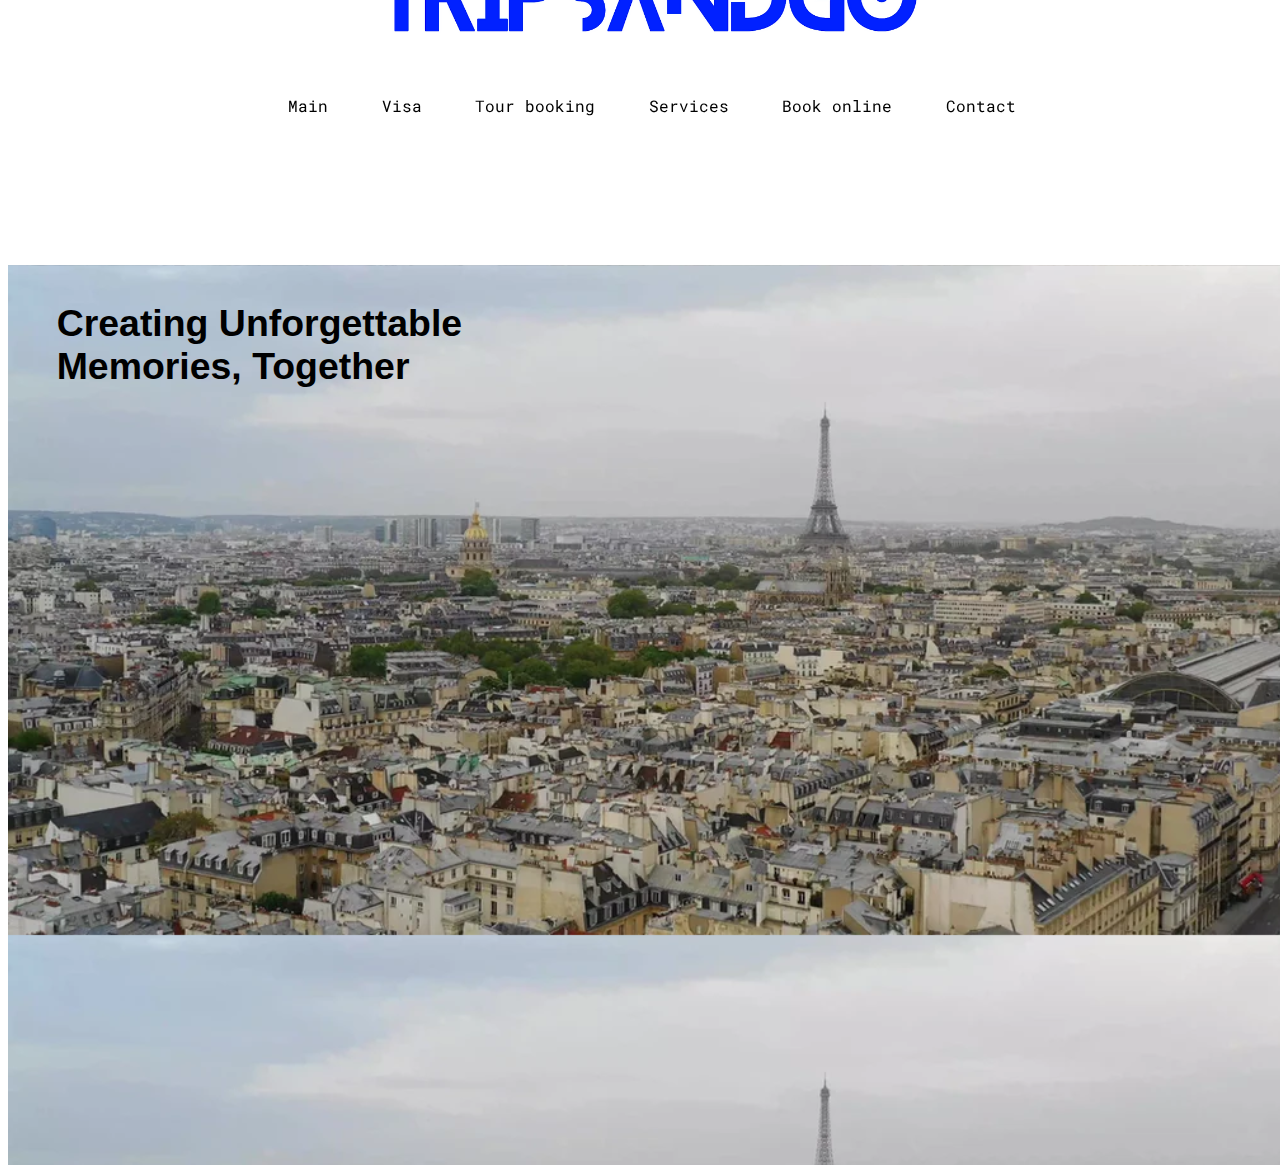
==== index.html @ 18a58eb0 "Tripsandgo" ====
<!DOCTYPE html>
<html lang="en">
<head>
    <meta charset="UTF-8">
    <meta name="viewport" content="width=device-width, initial-scale=1.0">
    <meta http-equiv="X-UA-Compatible" content="ie=edge">
    <meta name="description" content="Tripsandgo">
    <title>Tripsandgo</title>
    <link rel="apple-touch-icon" sizes="180x180" href="./apple-touch-icon.png">
    <link rel="icon" type="image/png" sizes="32x32" href="./favicon-32x32.png">
    <link rel="icon" type="image/png" sizes="16x16" href="./favicon-16x16.png">
    <link rel="manifest" href="./site.webmanifest">
    <link rel="stylesheet" href="./style.css">
</head>
<body>
    <header class="header">
        <div class="imagecontainer">
            <img src="./tripsandgo header.webp" alt="Tripsandgo" class="headerimage">
        </div>
        <nav class="nav">
            <ul class="nav-container">
                <li class="navitem"><a href="./index.html">Main</a></li>
                <li class="navitem"><a href="./pages/visa.html">Visa</a></li>
                <li class="navitem"><a href="./pages/tour-booking.html">Tour booking</a></li>
                <li class="navitem"><a href="./pages/services.html">Services</a></li>
                <li class="navitem"><a href="./pages/bookonline.html">Book online</a></li>
                <li class="navitem"><a href="./pages/contact.html">Contact</a></li>
            </ul>
        </nav>
    </header>
    <main>
        <div class="imagewrapper">
            <h3 class="motto">
                Creating Unforgettable <br>Memories, Together
            </h3>
            
        </div>

    </main>
    <footer></footer>
</body>
</html>
---- style.css ----
@import url('https://fonts.googleapis.com/css2?family=Roboto+Mono:wght@200&display=swap');
body {
    background-color:  #ffffff !important;
    font-family: 'Roboto Mono', monospace;
}
.headerimage{
    width: 50%;
}
.imagecontainer{
    display: flex;
    align-items: center;
    justify-content: center;
    margin-top: 1.2em;
}
.nav-container{
    display: flex;
    list-style-type: none;
    justify-content: space-between;
}
.navitem>a{
    text-decoration: none;
    color: #000000;
}
.nav{
    background-color: #fff;
    margin-top: 1em;
    margin-left: 15em;
    margin-right: 15em;
    padding: 0.01em;
    padding-right: 2em;
}
.header{
    position: fixed;
    z-index: 5;
    width: 100vw;
    display: flex;
    flex-direction: column;
    justify-content: center;
    align-self : center;
}
.imagewrapper{
    background-image: url("./11062b_28164e57dbd54cdf82d8d30d111ad663f000.webp");
    text-align: left; height: 100vh; width: 100% !important;
    background-size: contain;
    font-weight: 400; 
    font-size: 2em;
    font-family: Arial, Helvetica, sans-serif;
    position: absolute;
    top: 265px;
}
.motto{
    margin-left: 1.3em;
}
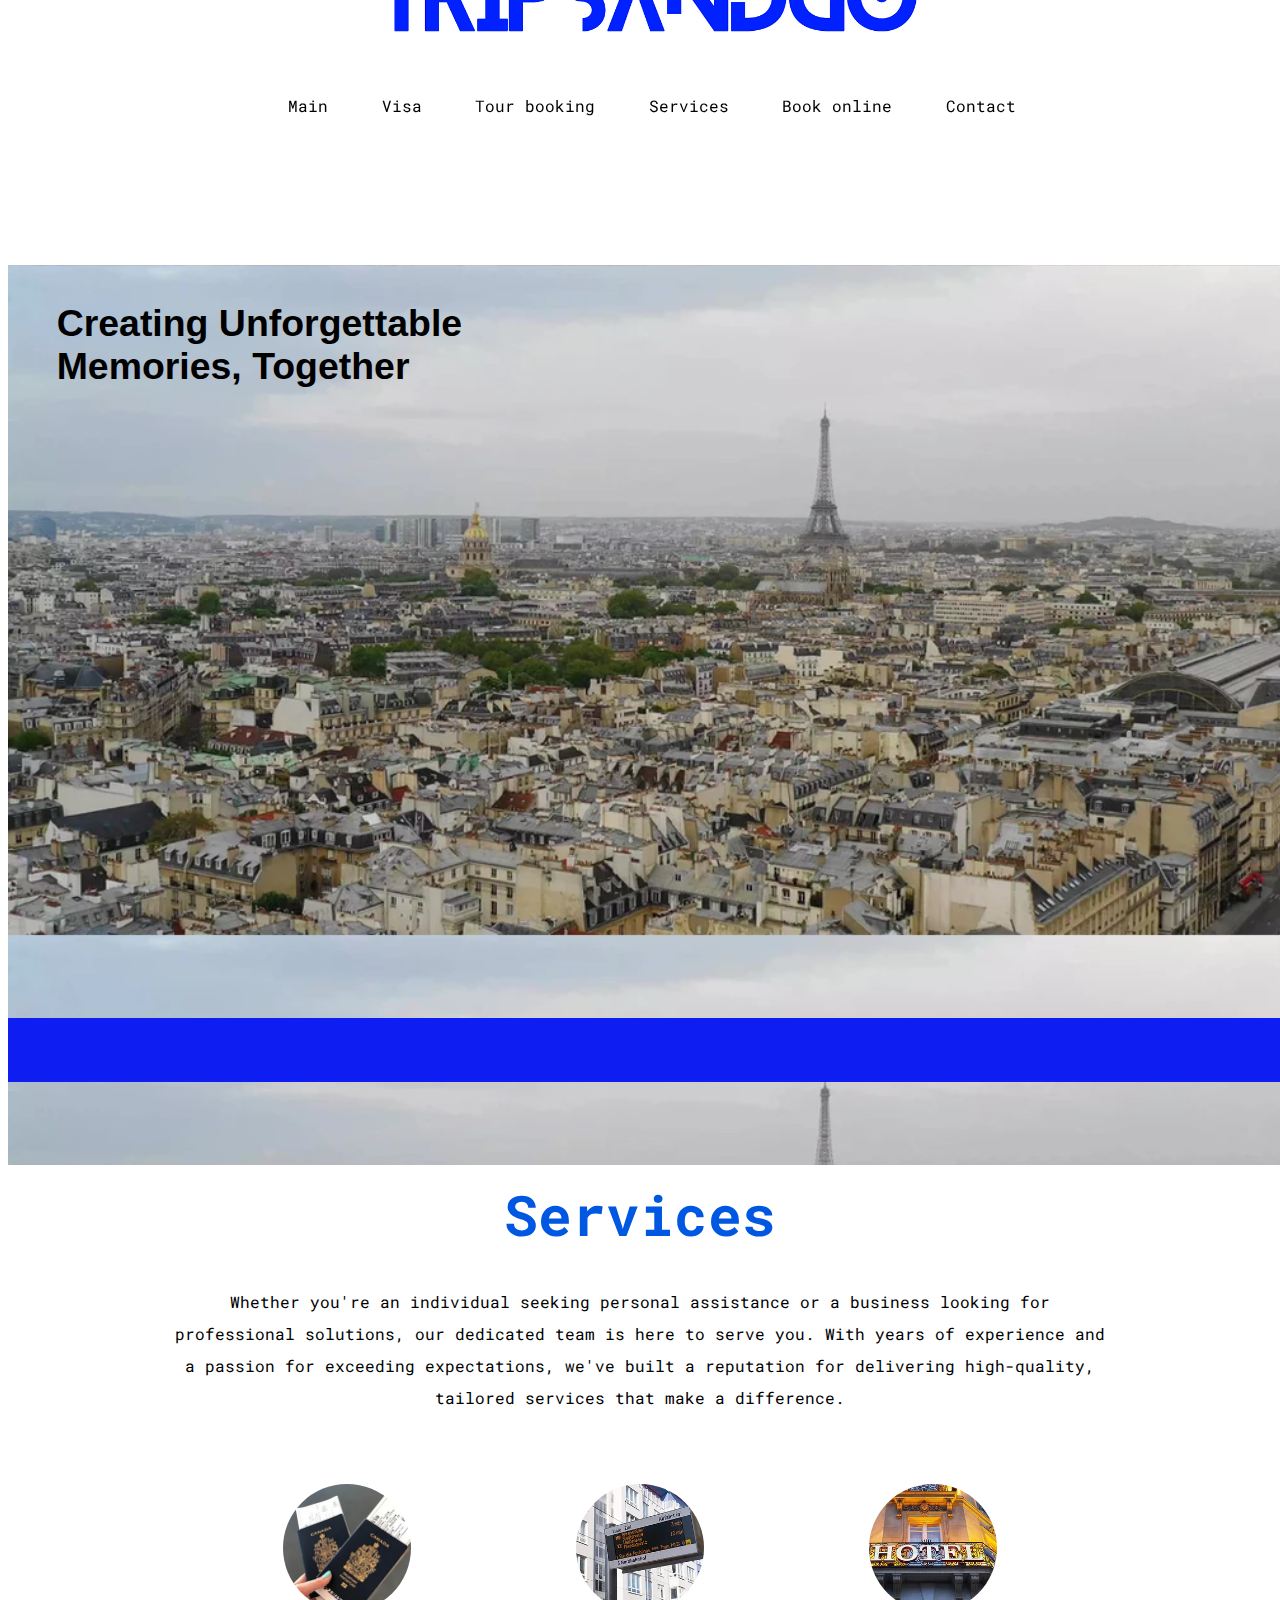
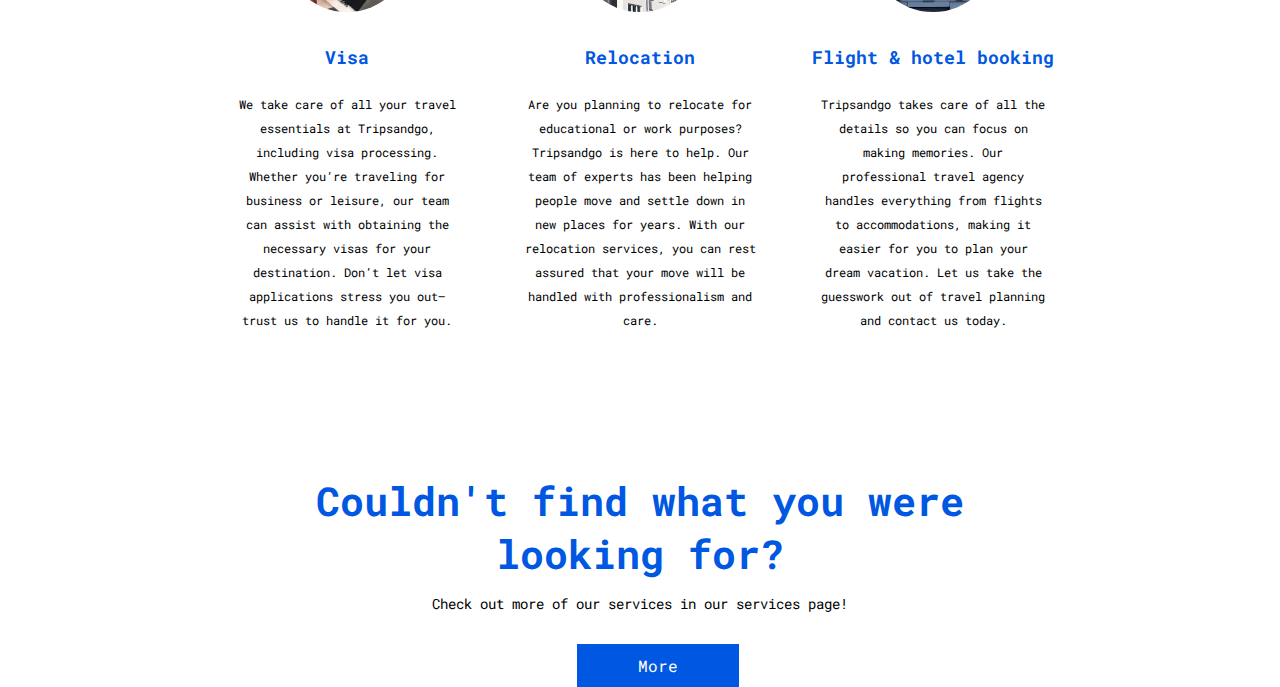
==== commit 601083a4: "tripsandgomainpage" ====
--- a/index.html
+++ b/index.html
@@ -1,42 +1,131 @@
 <!DOCTYPE html>
 <html lang="en">
-<head>
-    <meta charset="UTF-8">
-    <meta name="viewport" content="width=device-width, initial-scale=1.0">
-    <meta http-equiv="X-UA-Compatible" content="ie=edge">
-    <meta name="description" content="Tripsandgo">
+  <head>
+    <meta charset="UTF-8" />
+    <meta name="viewport" content="width=device-width, initial-scale=1.0" />
+    <meta http-equiv="X-UA-Compatible" content="ie=edge" />
+    <meta name="description" content="Tripsandgo" />
     <title>Tripsandgo</title>
-    <link rel="apple-touch-icon" sizes="180x180" href="./apple-touch-icon.png">
-    <link rel="icon" type="image/png" sizes="32x32" href="./favicon-32x32.png">
-    <link rel="icon" type="image/png" sizes="16x16" href="./favicon-16x16.png">
-    <link rel="manifest" href="./site.webmanifest">
-    <link rel="stylesheet" href="./style.css">
-</head>
-<body>
+    <link
+      rel="apple-touch-icon"
+      sizes="180x180"
+      href="./apple-touch-icon.png"
+    />
+    <link
+      rel="icon"
+      type="image/png"
+      sizes="32x32"
+      href="./favicon-32x32.png"
+    />
+    <link
+      rel="icon"
+      type="image/png"
+      sizes="16x16"
+      href="./favicon-16x16.png"
+    />
+    <link rel="manifest" href="./site.webmanifest" />
+    <link rel="stylesheet" href="./style.css" />
+  </head>
+  <body>
     <header class="header">
-        <div class="imagecontainer">
-            <img src="./tripsandgo header.webp" alt="Tripsandgo" class="headerimage">
-        </div>
-        <nav class="nav">
-            <ul class="nav-container">
-                <li class="navitem"><a href="./index.html">Main</a></li>
-                <li class="navitem"><a href="./pages/visa.html">Visa</a></li>
-                <li class="navitem"><a href="./pages/tour-booking.html">Tour booking</a></li>
-                <li class="navitem"><a href="./pages/services.html">Services</a></li>
-                <li class="navitem"><a href="./pages/bookonline.html">Book online</a></li>
-                <li class="navitem"><a href="./pages/contact.html">Contact</a></li>
-            </ul>
-        </nav>
+      <div class="imagecontainer">
+        <img
+          src="./tripsandgo header.webp"
+          alt="Tripsandgo"
+          class="headerimage"
+        />
+      </div>
+      <nav class="nav">
+        <ul class="nav-container">
+          <li class="navitem"><a href="./index.html">Main</a></li>
+          <li class="navitem"><a href="./pages/visa.html">Visa</a></li>
+          <li class="navitem">
+            <a href="./pages/tour-booking.html">Tour booking</a>
+          </li>
+          <li class="navitem"><a href="./pages/services.html">Services</a></li>
+          <li class="navitem">
+            <a href="./pages/bookonline.html">Book online</a>
+          </li>
+          <li class="navitem"><a href="./pages/contact.html">Contact</a></li>
+        </ul>
+      </nav>
     </header>
     <main>
-        <div class="imagewrapper">
-            <h3 class="motto">
-                Creating Unforgettable <br>Memories, Together
-            </h3>
-            
+      <div class="imagewrapper">
+        <h3 class="motto">Creating Unforgettable <br />Memories, Together</h3>
+      </div>
+      <div class="blueline"></div>
+      <section class="servicessection">
+        <h1 class="Servicessectionheader">Services</h1>
+        <p class="Servicetext">
+          Whether you're an individual seeking personal assistance or a business
+          looking for professional solutions, our dedicated team is here to
+          serve you. With years of experience and a passion for exceeding
+          expectations, we've built a reputation for delivering high-quality,
+          tailored services that make a difference.
+        </p>
+        <div class="servicescontainer">
+          <div>
+            <a href="./pages/visa.html">
+              <img
+                src="./images/mainpagepics/VISAImage by Jaimie Harmsen.webp"
+                alt="mainpagepics"
+                class="mainpagepics"
+              />
+              <p class="servicelink">Visa</p>
+            </a>
+            <p class="visatext">
+              We take care of all your travel essentials at Tripsandgo,
+              including visa processing. Whether you’re traveling for business
+              or leisure, our team can assist with obtaining the necessary visas
+              for your destination. Don’t let visa applications stress you
+              out—trust us to handle it for you.
+            </p>
+          </div>
+          <div>
+            <a href="./pages/relocation.html">
+              <img
+                src="./images/mainpagepics/RELOCATION Image by Sangga Rima Roman Selia.webp"
+                alt="mainpagepics"
+                class="mainpagepics"
+              />
+              <p class="servicelink">Relocation</p>
+            </a>
+            <p class="visatext">
+              Are you planning to relocate for educational or work purposes?
+              Tripsandgo is here to help. Our team of experts has been helping
+              people move and settle down in new places for years. With our
+              relocation services, you can rest assured that your move will be
+              handled with professionalism and care.
+            </p>
+          </div>
+          <div>
+            <a href="./pages/Flight & hotel booking.html">
+              <img
+                src="./images/mainpagepics/FLIGHT&Hotel Exterior.webp"
+                alt="mainpagepics"
+                class="mainpagepics"
+              />
+              <p class="servicelink">Flight & hotel booking</p>
+            </a>
+            <p class="visatext">
+              Tripsandgo takes care of all the details so you can focus on
+              making memories. Our professional travel agency handles everything
+              from flights to accommodations, making it easier for you to plan
+              your dream vacation. Let us take the guesswork out of travel
+              planning and contact us today.
+            </p>
+          </div>
         </div>
-
+      </section>
+      <section class="sectionc">
+        <h1 class="sectioncheader">Couldn't find what you were looking for?</h1>
+        <p class="sectionctext">
+            Check out more of our services in our services page!
+        </p>
+        <a href="https://www.tripsandgo.com/services" class="sectioncbutton">More</a>
+      </section>
     </main>
     <footer></footer>
-</body>
-</html>+  </body>
+</html>
--- a/style.css
+++ b/style.css
@@ -1,4 +1,8 @@
 @import url('https://fonts.googleapis.com/css2?family=Roboto+Mono:wght@200&display=swap');
+.header{
+    position: relative;
+}
+
 body {
     background-color:  #ffffff !important;
     font-family: 'Roboto Mono', monospace;
@@ -50,4 +54,93 @@
 }
 .motto{
     margin-left: 1.3em;
+}
+.blueline{
+    height: 4em; 
+    width: 100%;
+    background-color: #0e1df2;
+    position: absolute;
+    top: 1018px;
+}
+
+.Servicessectionheader{
+    color: #0057E1;
+    font-weight: bolder;
+    font-size: 56px;
+    text-align: center;
+    margin: 0 60px;
+}
+
+.servicessection{
+    position: relative;
+    top: 1150px;
+    margin: 0 13%;
+    text-align: center;
+    text-justify: distribute;
+    line-height: 2.0;
+    letter-spacing: normal;
+}
+
+.mainpagepics{
+    height: 8em;
+    width: 8em;
+    border-radius: 100%;
+    
+}
+
+.servicescontainer{
+    display: flex;
+    align-items: center;
+    justify-content: center;
+    margin: 70px 30px 30px;
+}
+
+.servicelink{
+    color: #0057E1;
+    font-size: 1.1em;
+    font-weight: bolder;
+    text-decoration: none;
+}
+
+a{
+    text-decoration: none;
+}
+
+.visatext{
+    padding: 0 30px 30px;
+    font-size: 12px;
+}
+
+.sectionc{
+    position: relative;
+    top: 1220px;
+}
+
+.sectioncheader{
+    font-size: 2.5em;
+    color: #0057E1;
+    font-weight: bolder;
+    text-align: center;
+    margin: 0 23%;
+}
+
+.sectionctext{
+    text-align: center;
+    font-size: 14px;
+    margin-bottom: 3em;
+}
+
+.sectioncbutton{
+    position: relative;
+    border: 1px solid #0057E1;
+    left: 45%;
+    right: 45%;
+    padding: 10px 60px;
+    color: #ffffff;
+    background-color: #0057E1;
+}
+
+.sectioncbutton:hover{
+    color: #0057E1;
+    background-color: #fff;
 }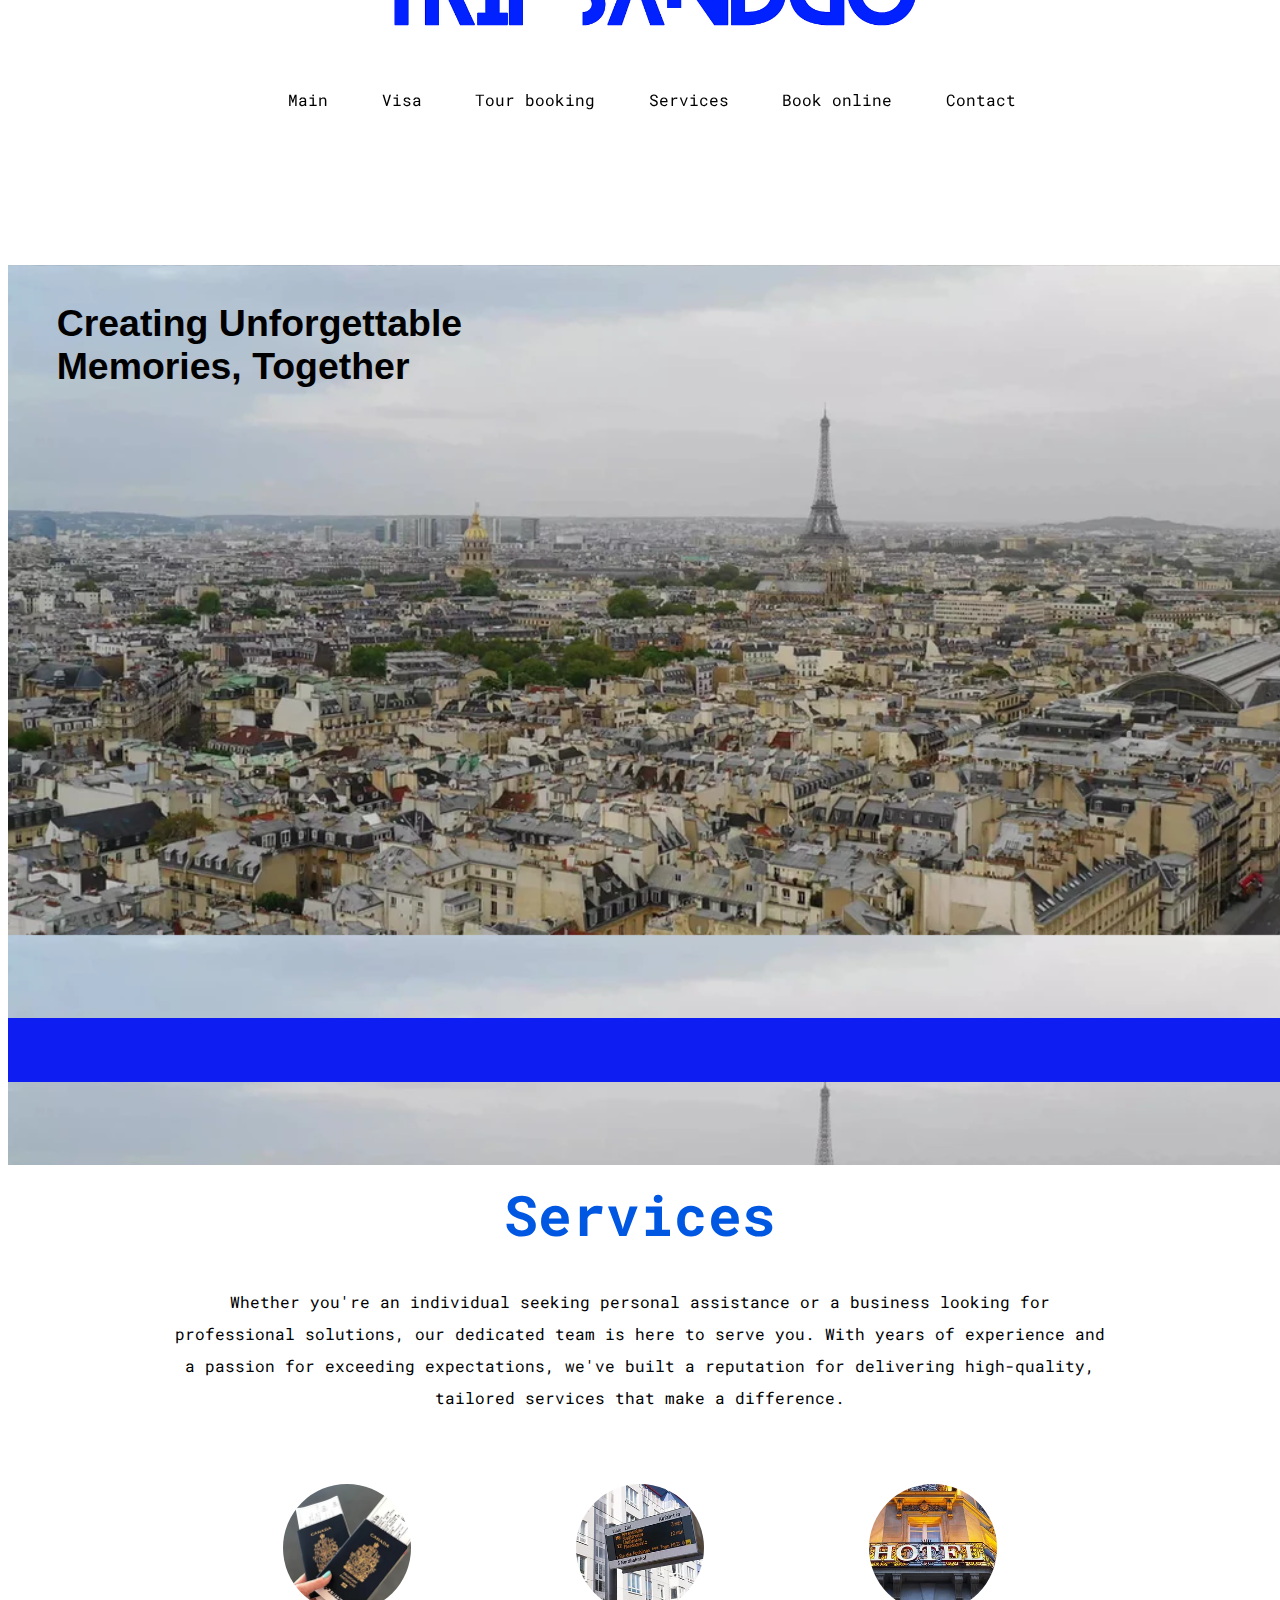
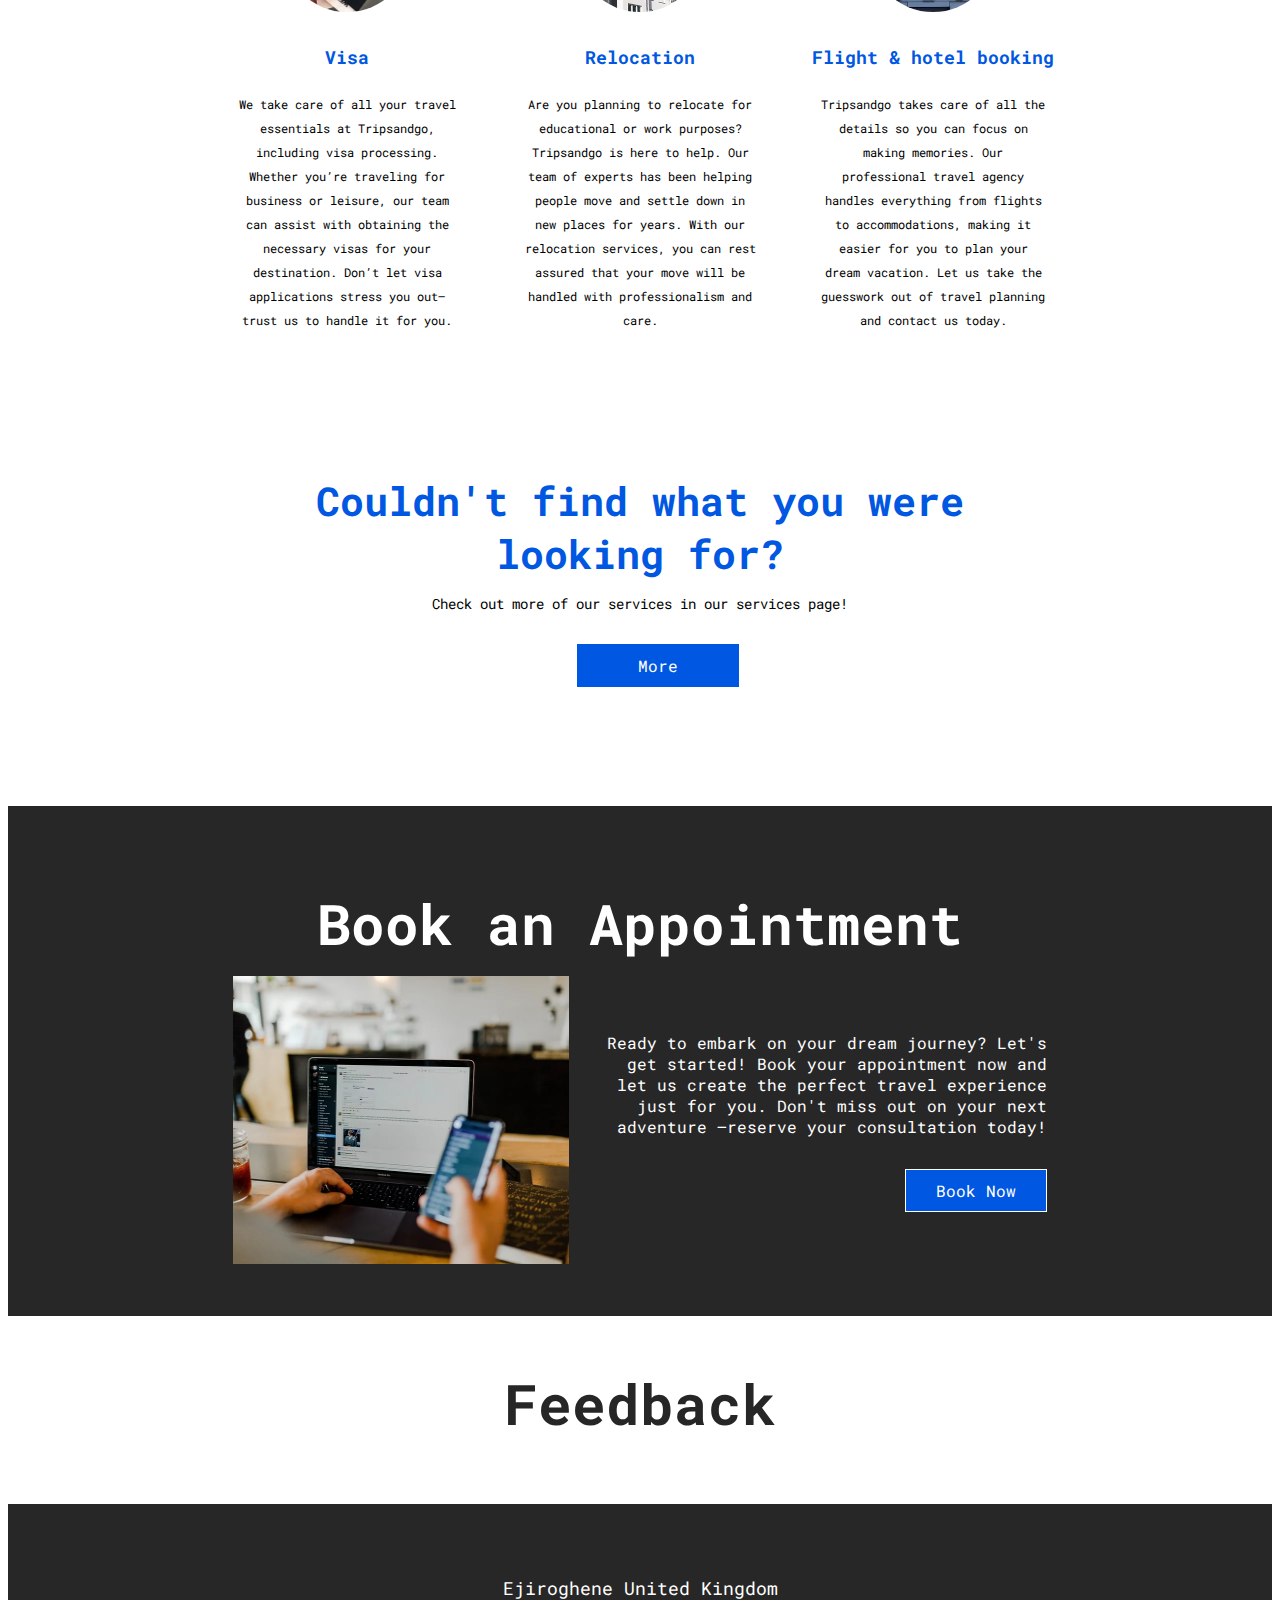
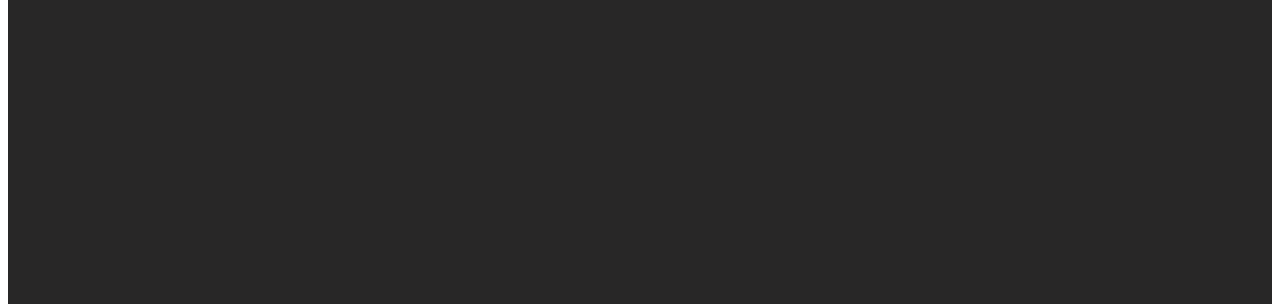
==== commit 0fa18c0a: "final" ====
--- a/index.html
+++ b/index.html
@@ -121,10 +121,40 @@
       <section class="sectionc">
         <h1 class="sectioncheader">Couldn't find what you were looking for?</h1>
         <p class="sectionctext">
-            Check out more of our services in our services page!
+          Check out more of our services in our services page!
         </p>
-        <a href="https://www.tripsandgo.com/services" class="sectioncbutton">More</a>
+        <a href="https://www.tripsandgo.com/services" class="sectioncbutton"
+          >More</a
+        >
       </section>
+      <section class="part3">
+        <h1 class="part3header">Book an Appointment</h1>
+        <div class="appointmentpic">
+            <a href="https://www.tripsandgo.com/book-online">
+                <img
+                src="./images/mainpagepics/Appointment - Image by Austin Distel .webp"
+                alt="appointmentpic"
+                />
+            </a>
+            <div class="part3buttonandtext">
+                <p class="part3text">
+                    Ready to embark on your dream journey? Let's get started! Book your
+                    appointment now and let us create the perfect travel experience just
+                    for you. Don't miss out on your next adventure —reserve your
+                    consultation today!
+                </p>
+                <p class="part3button">Book Now</p>
+            </div>
+        </div>
+      </section>
+      <section class="feedbackcontainer">
+        <h1 class="Feedbackheader">Feedback</h1>
+      </section>
+      <div class="Feedbacktextcontainer">
+        <p class="Feedback1">Ejiroghene 
+            United Kingdom
+        </p>
+      </div>
     </main>
     <footer></footer>
   </body>
--- a/style.css
+++ b/style.css
@@ -14,7 +14,7 @@
     display: flex;
     align-items: center;
     justify-content: center;
-    margin-top: 1.2em;
+    margin-top: 0.4em;
 }
 .nav-container{
     display: flex;
@@ -143,4 +143,102 @@
 .sectioncbutton:hover{
     color: #0057E1;
     background-color: #fff;
-}+}
+
+.part3{
+    background-color: #252424fb;
+    top: 1350px;
+    position: relative;
+    padding: 5em 1em 3em;
+}
+
+.part3header{
+    color: #fff;
+    font-weight: bolder;
+    font-size: 56px;
+    text-align: center;
+    margin: 0 50px;
+}
+
+.appointmentpic{
+   display: flex;
+   color: #ffffff;
+   align-items: center;
+   justify-content: center;
+   gap: 2em;
+   padding: 0 17%;
+   margin-top: 1em;
+}
+
+.appointmentpic img{
+    height: 18em;
+    width: 21em;
+}
+
+.part3buttonandtext{
+    display: flex;
+    flex-direction: column;
+    align-items: end;
+}
+
+.part3text{
+    text-align: right;
+}
+
+.part3button{
+    border: 1px solid #fff;
+    padding: 10px 30px;
+    color: #ffffff;
+    background-color: #0057E1; 
+}
+.part3button:hover{
+    color: #0057E1;
+    background-color: #fff; 
+}
+/* .part3text{
+    position: absolute;
+    color: #fff;
+    text-align: right;
+    padding: 0 70px;
+    font-size: 16px;
+    left: 35%;
+    right: 15%;
+    margin-top: 5em;
+}
+
+.part3button:hover{
+    color: #0057E1;
+    background-color: #fff; 
+} */
+
+.feedbackcontainer{
+    height: 20em; 
+    width: 100%;
+    background-color: #fff;
+    top: 1400px;
+    position: relative;
+
+}
+
+.Feedbackheader{
+    color: #272626;
+    font-weight: bolder;
+    font-size: 56px;
+    text-align: center;
+    margin: 0 60px; 
+}
+
+.Feedbacktextcontainer{
+    height: 25em; 
+    width: 100%;
+    background-color: #252424fb;
+    top: 1200px;
+    position: relative;
+}
+
+.Feedback1{
+    padding-top: 4em;
+    font-size: 18px;
+    text-align: center;
+    color: #fff;
+}
